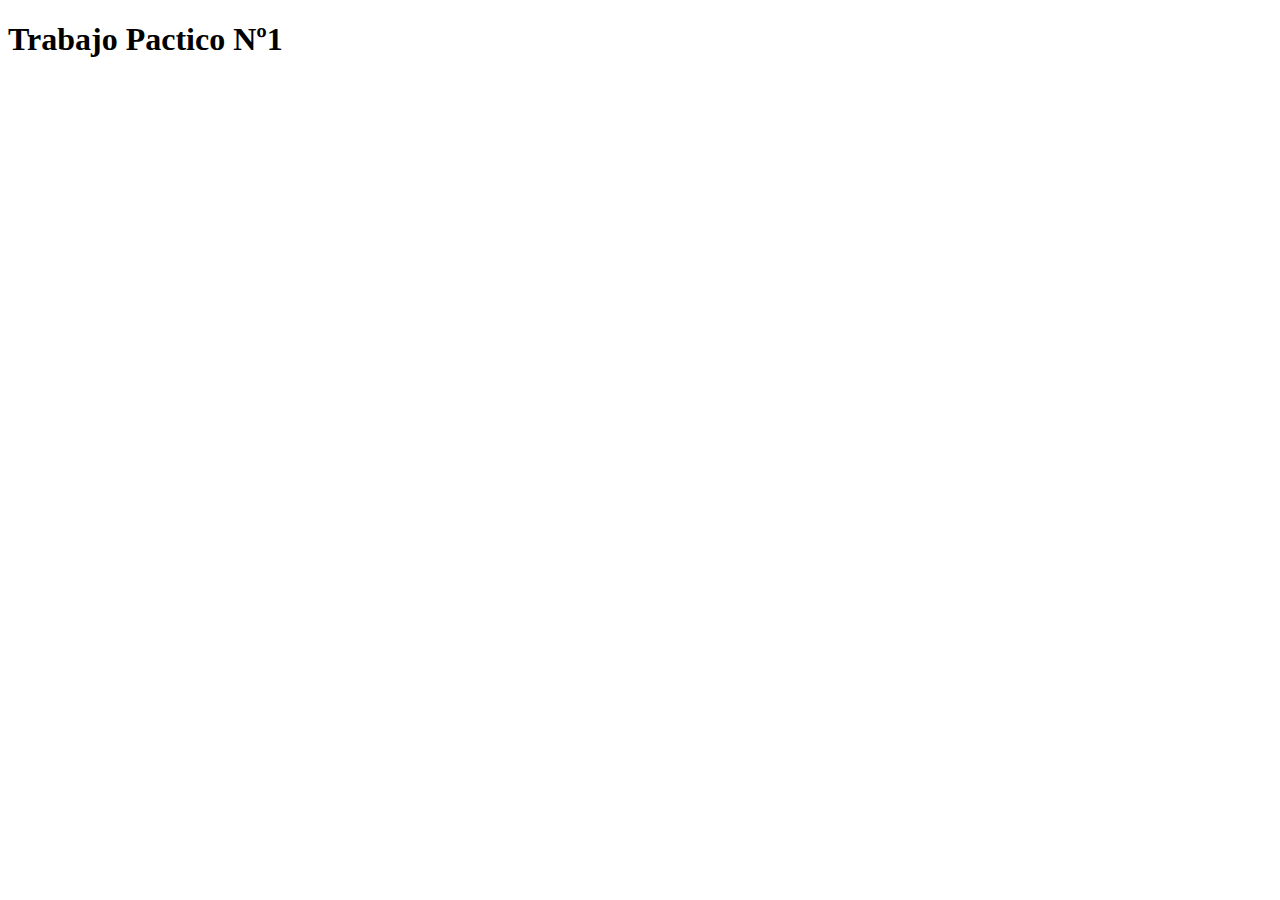
==== index.html @ 2ebce67a "Estoy subiendo mi primer trabajo" ====
<!DOCTYPE html>
<html lang="en">
<head>
    <meta charset="UTF-8">
    <meta name="viewport" content="width=device-width, initial-scale=1.0">
    <title>Trabajo practico Nº1</title>
    <script defer src="mains.js"></script>
</head>
<body>
    <h1>Trabajo Pactico Nº1</h1>
</body>
</html>
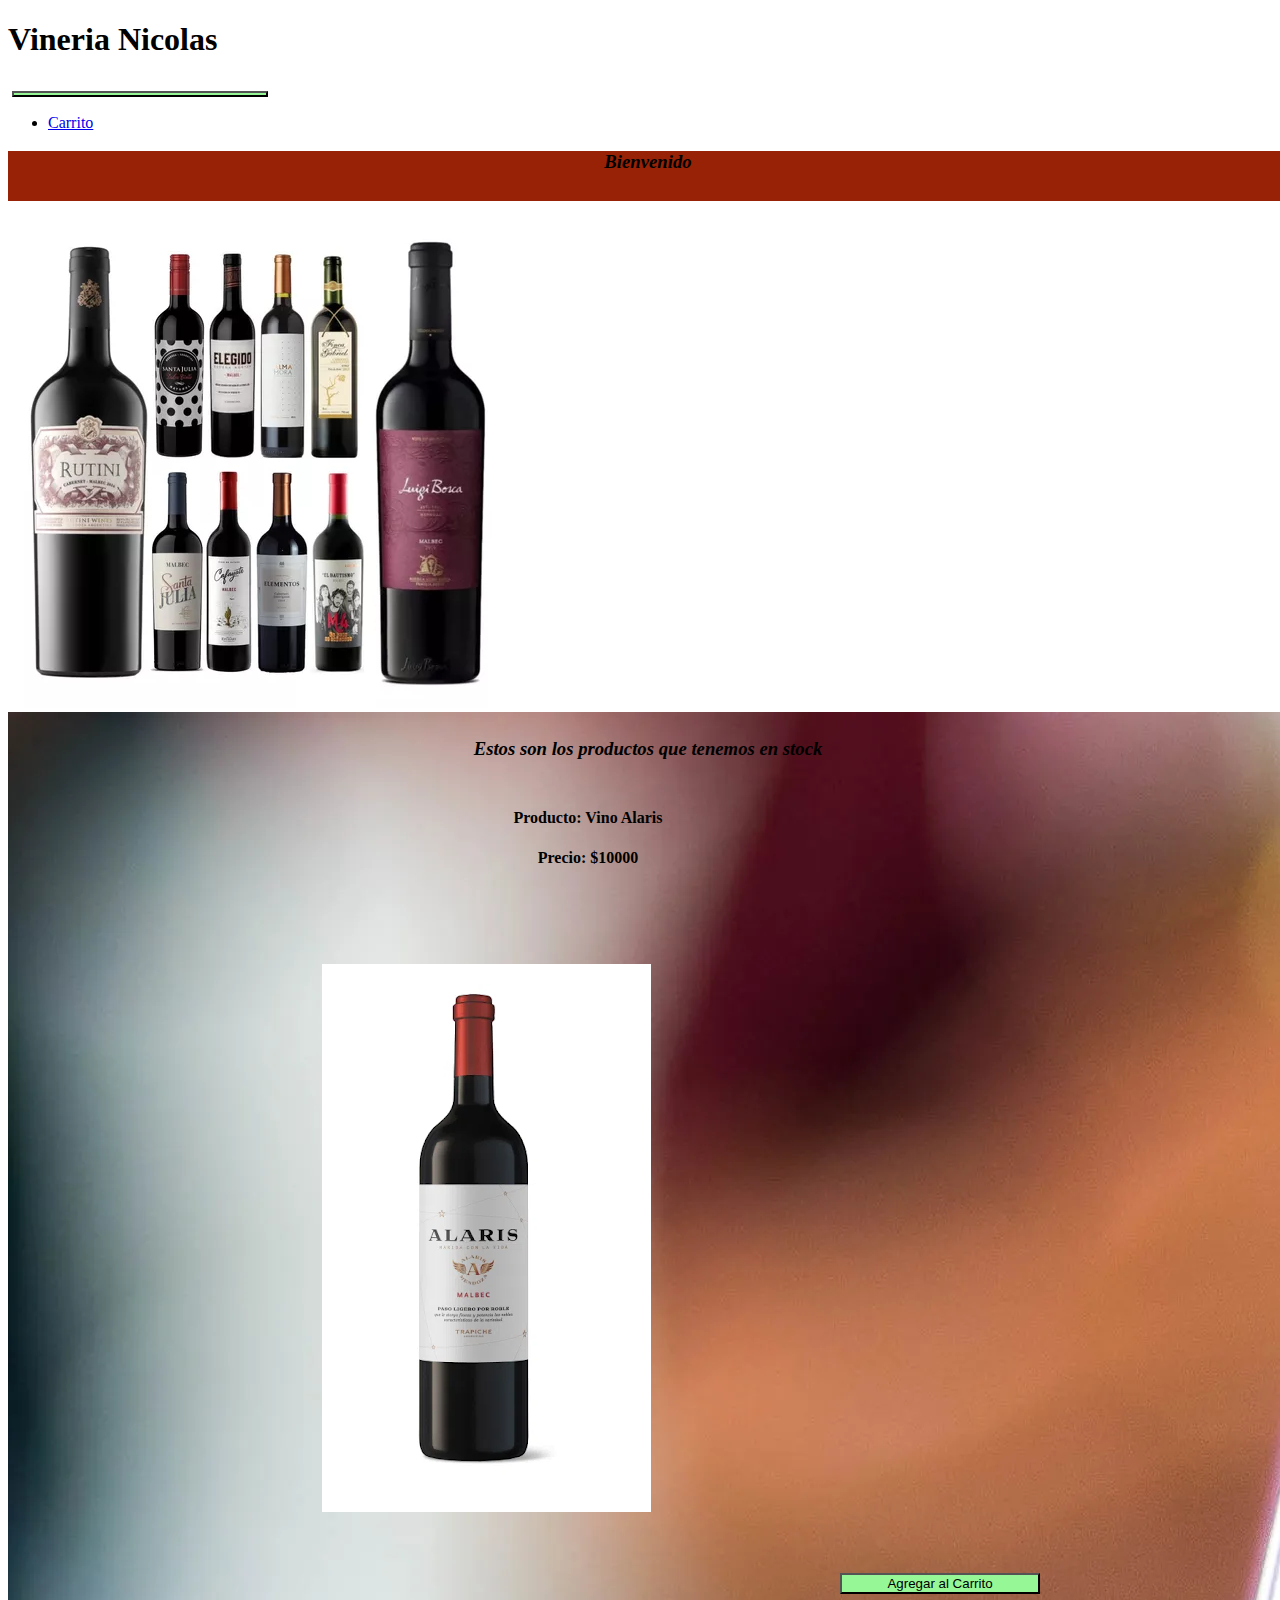
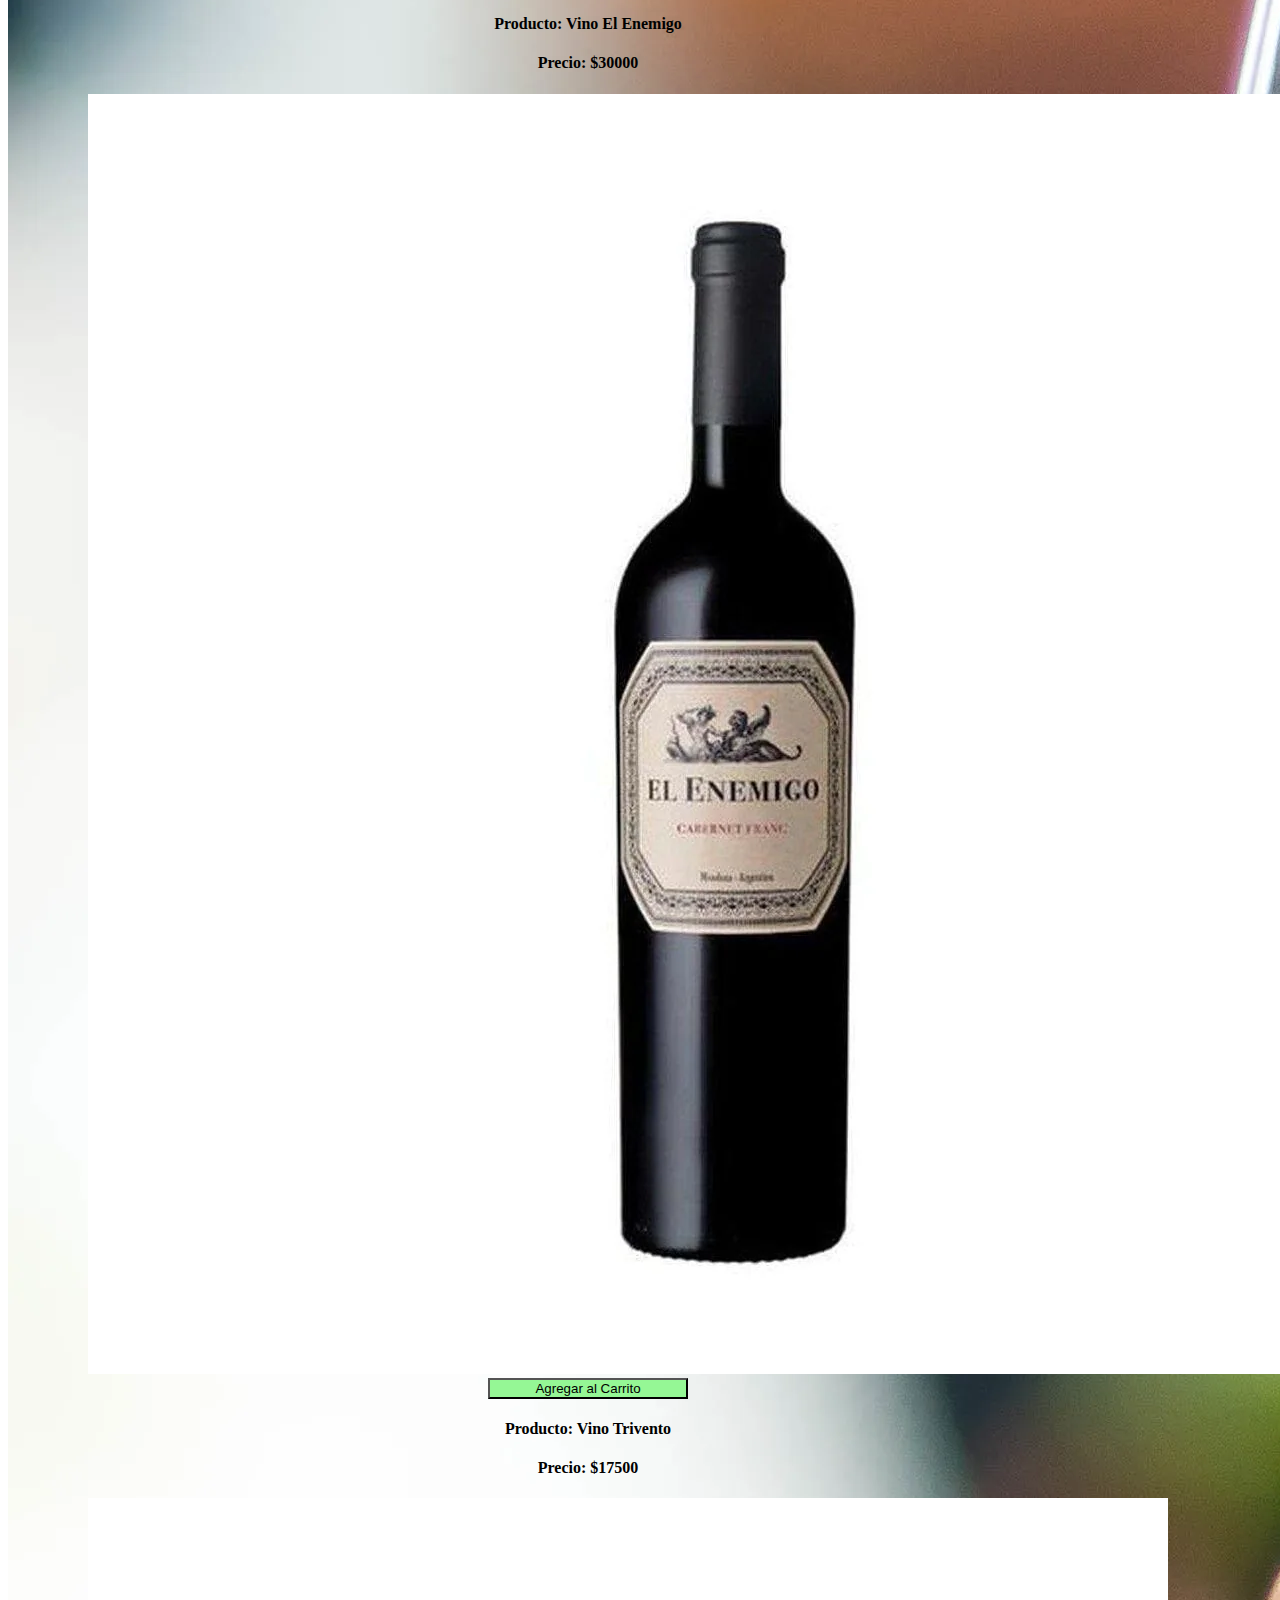
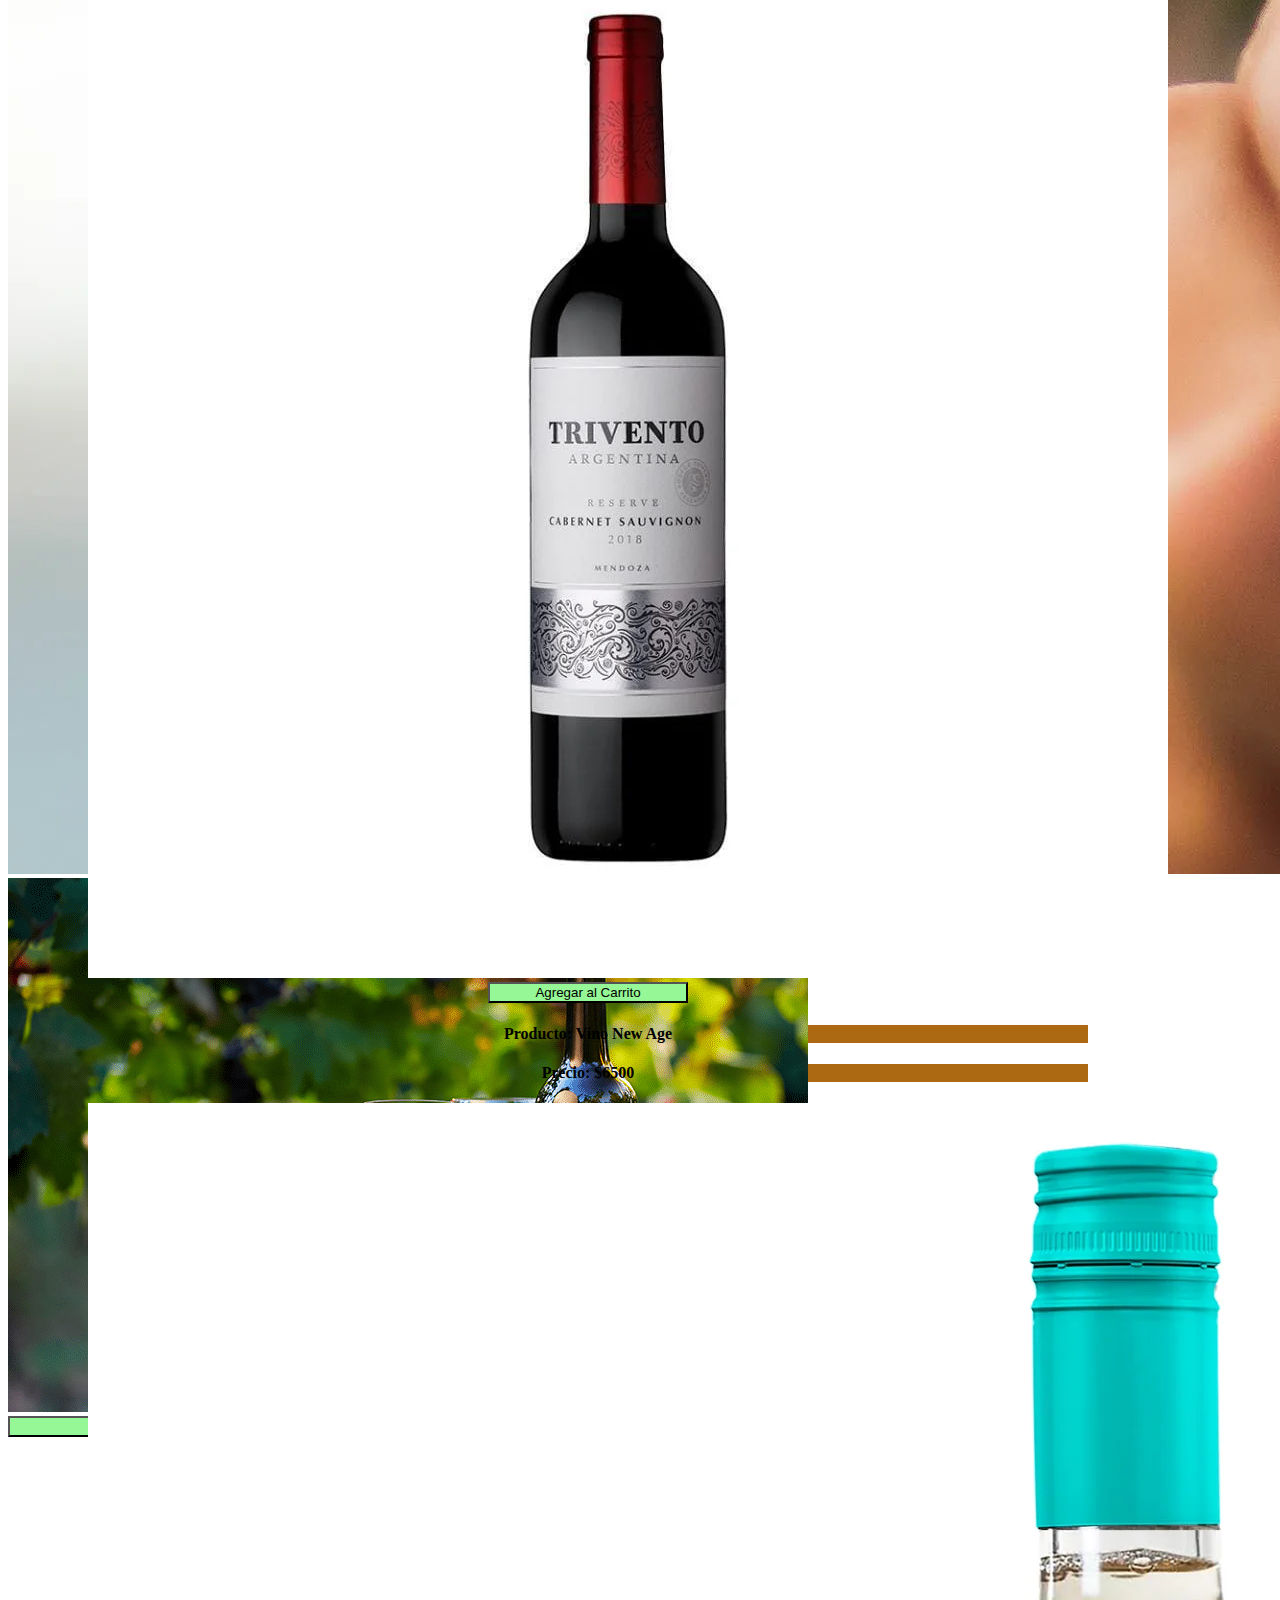
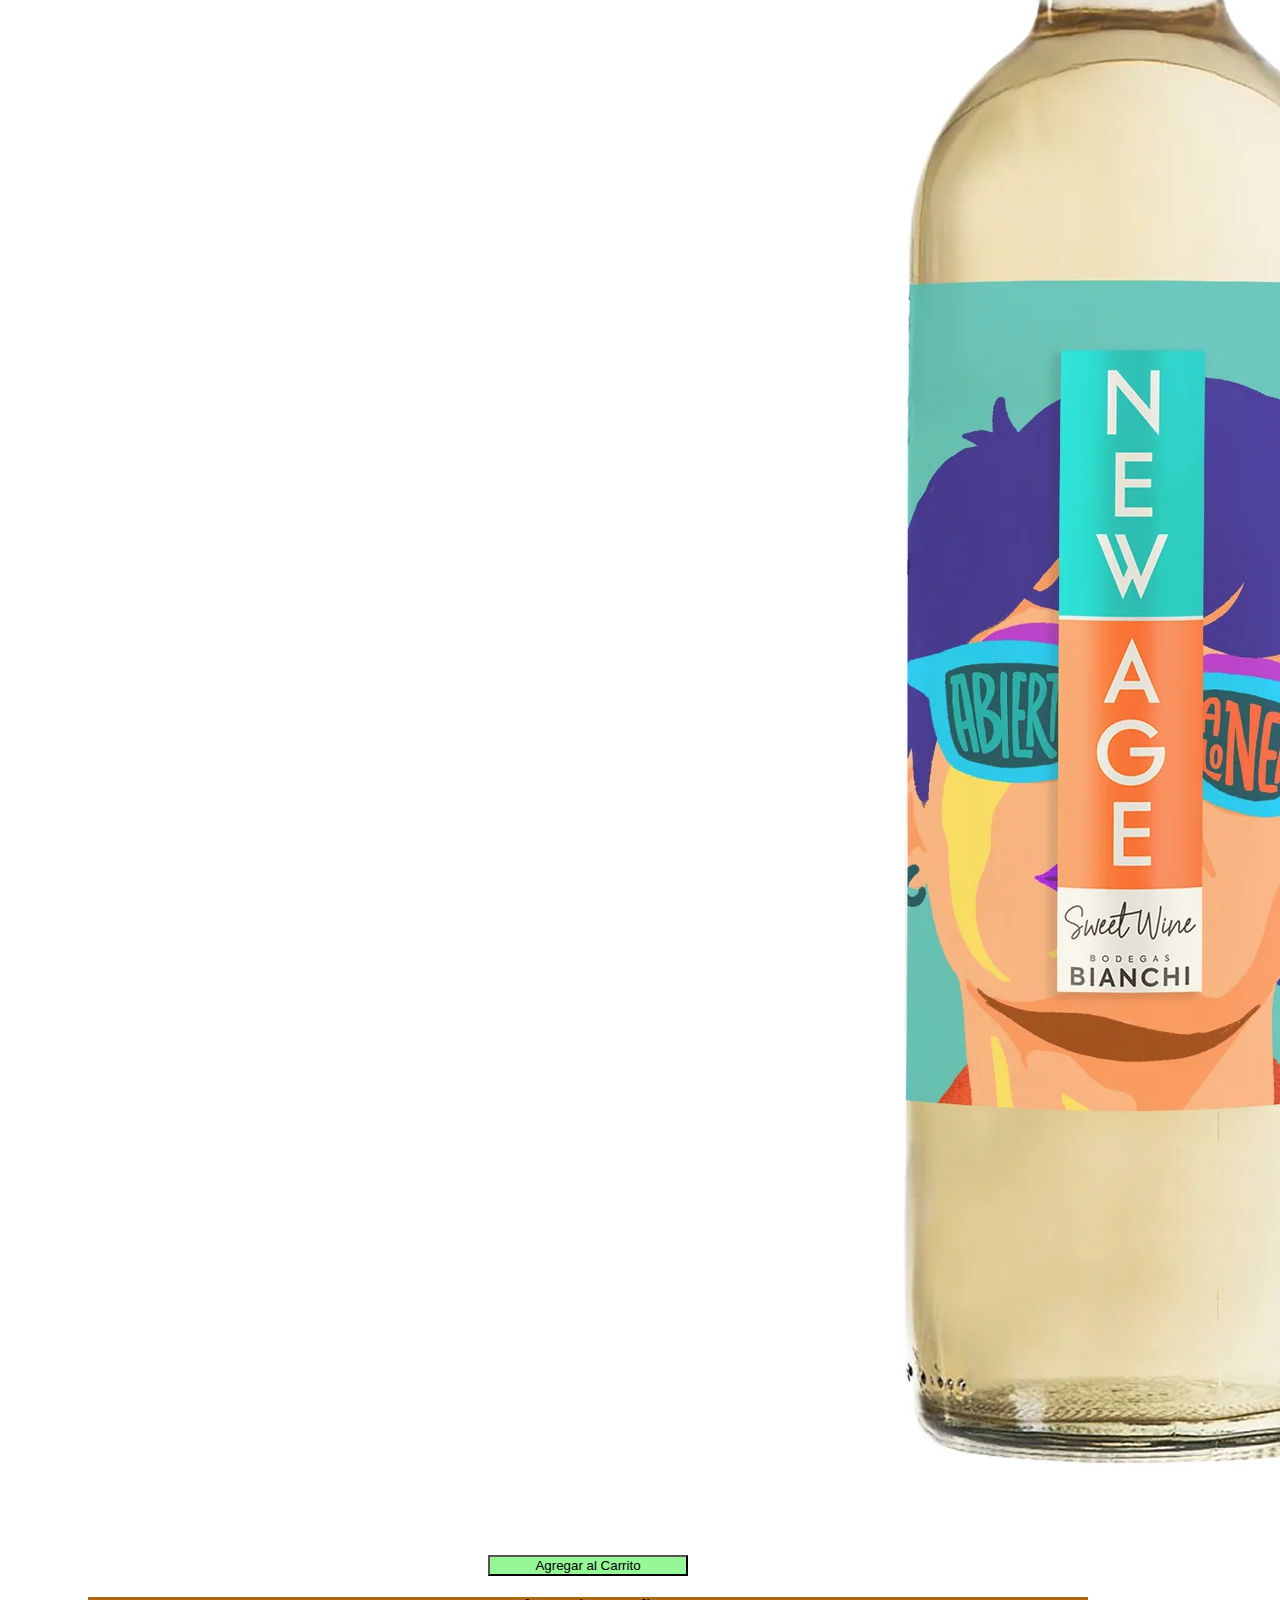
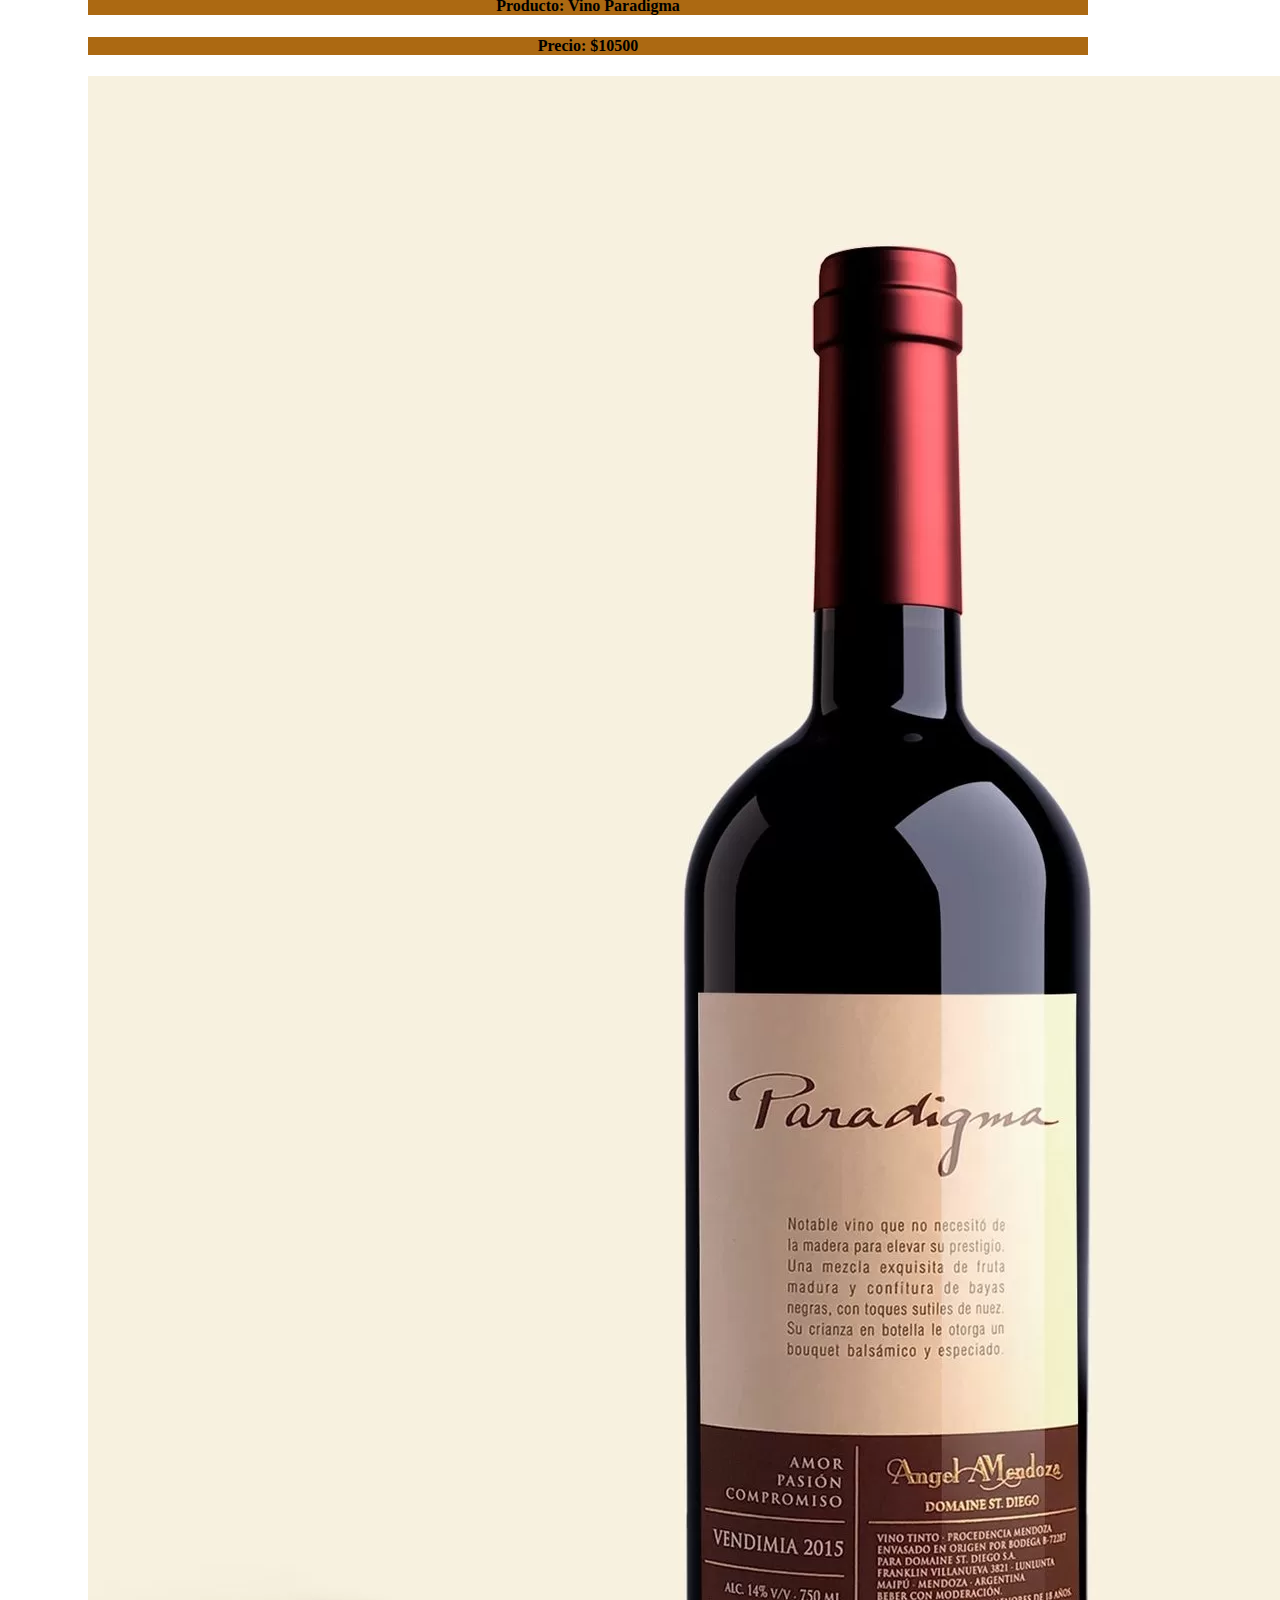
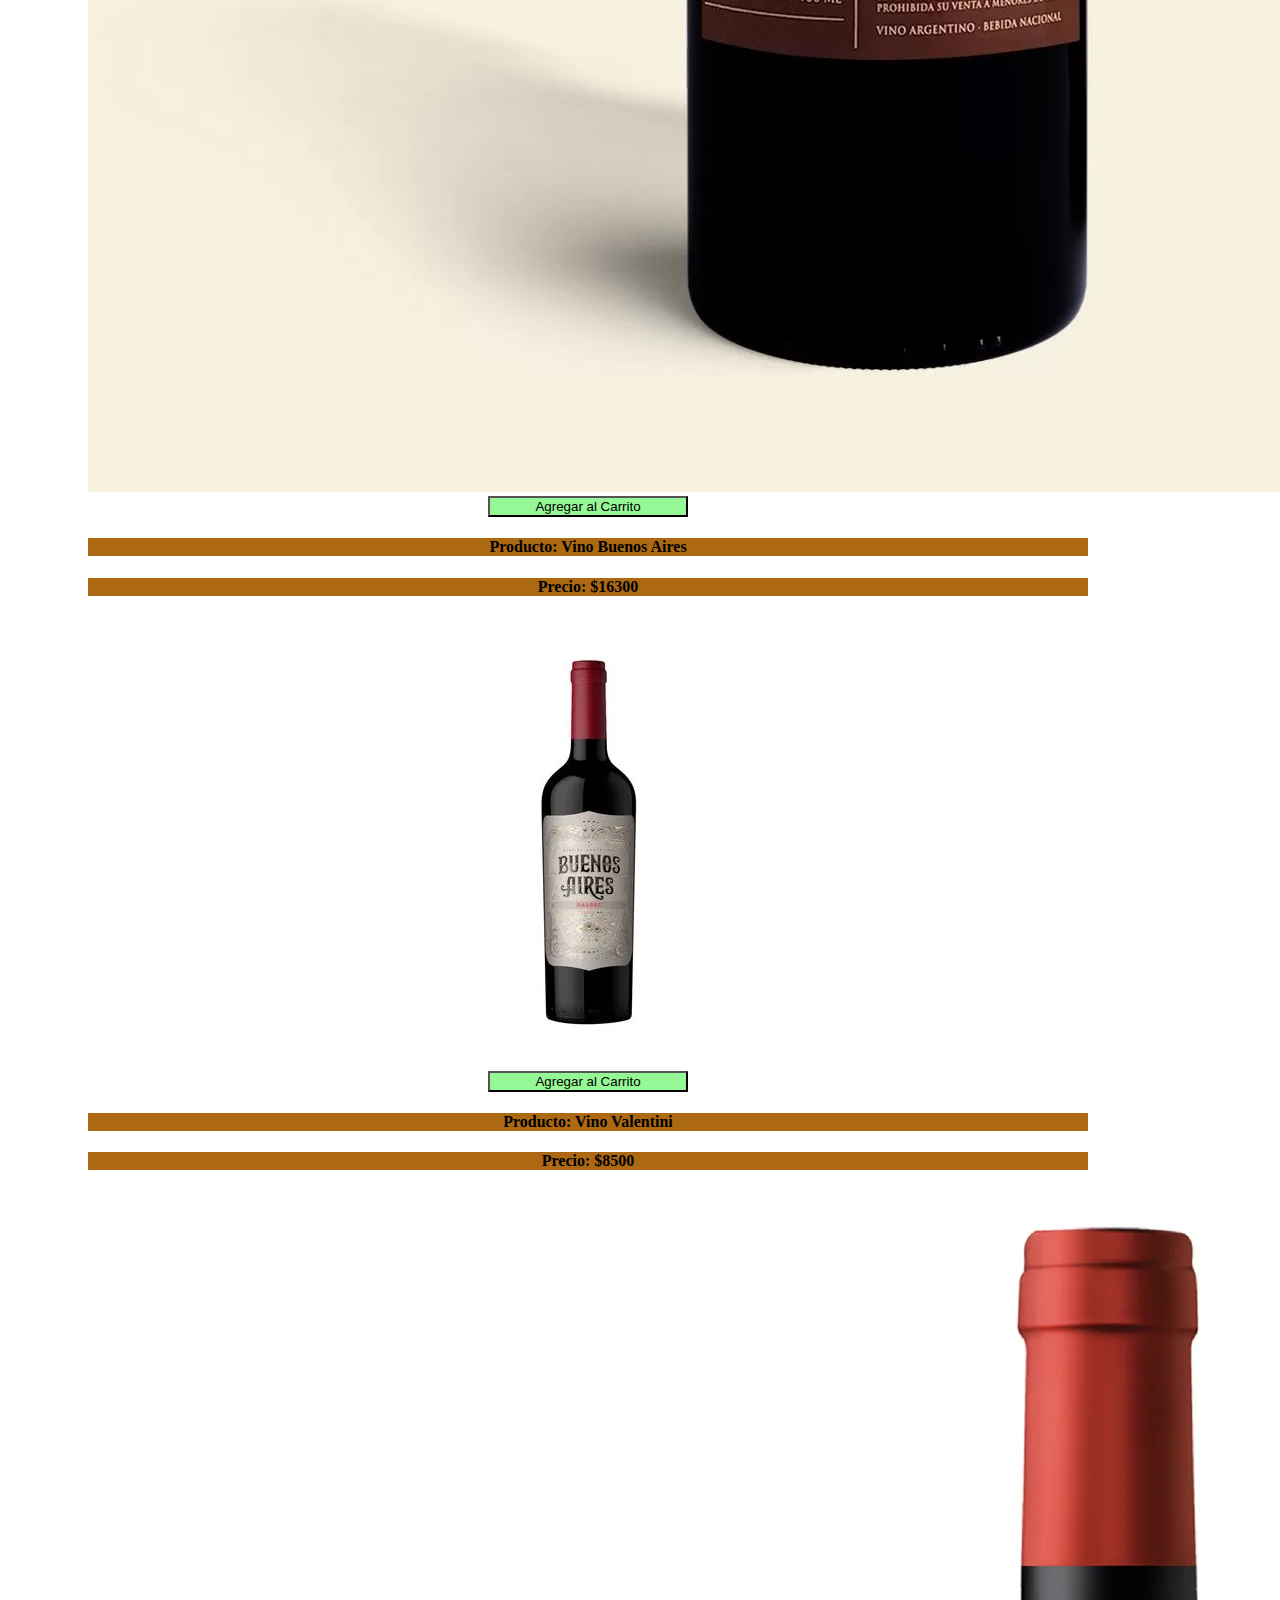
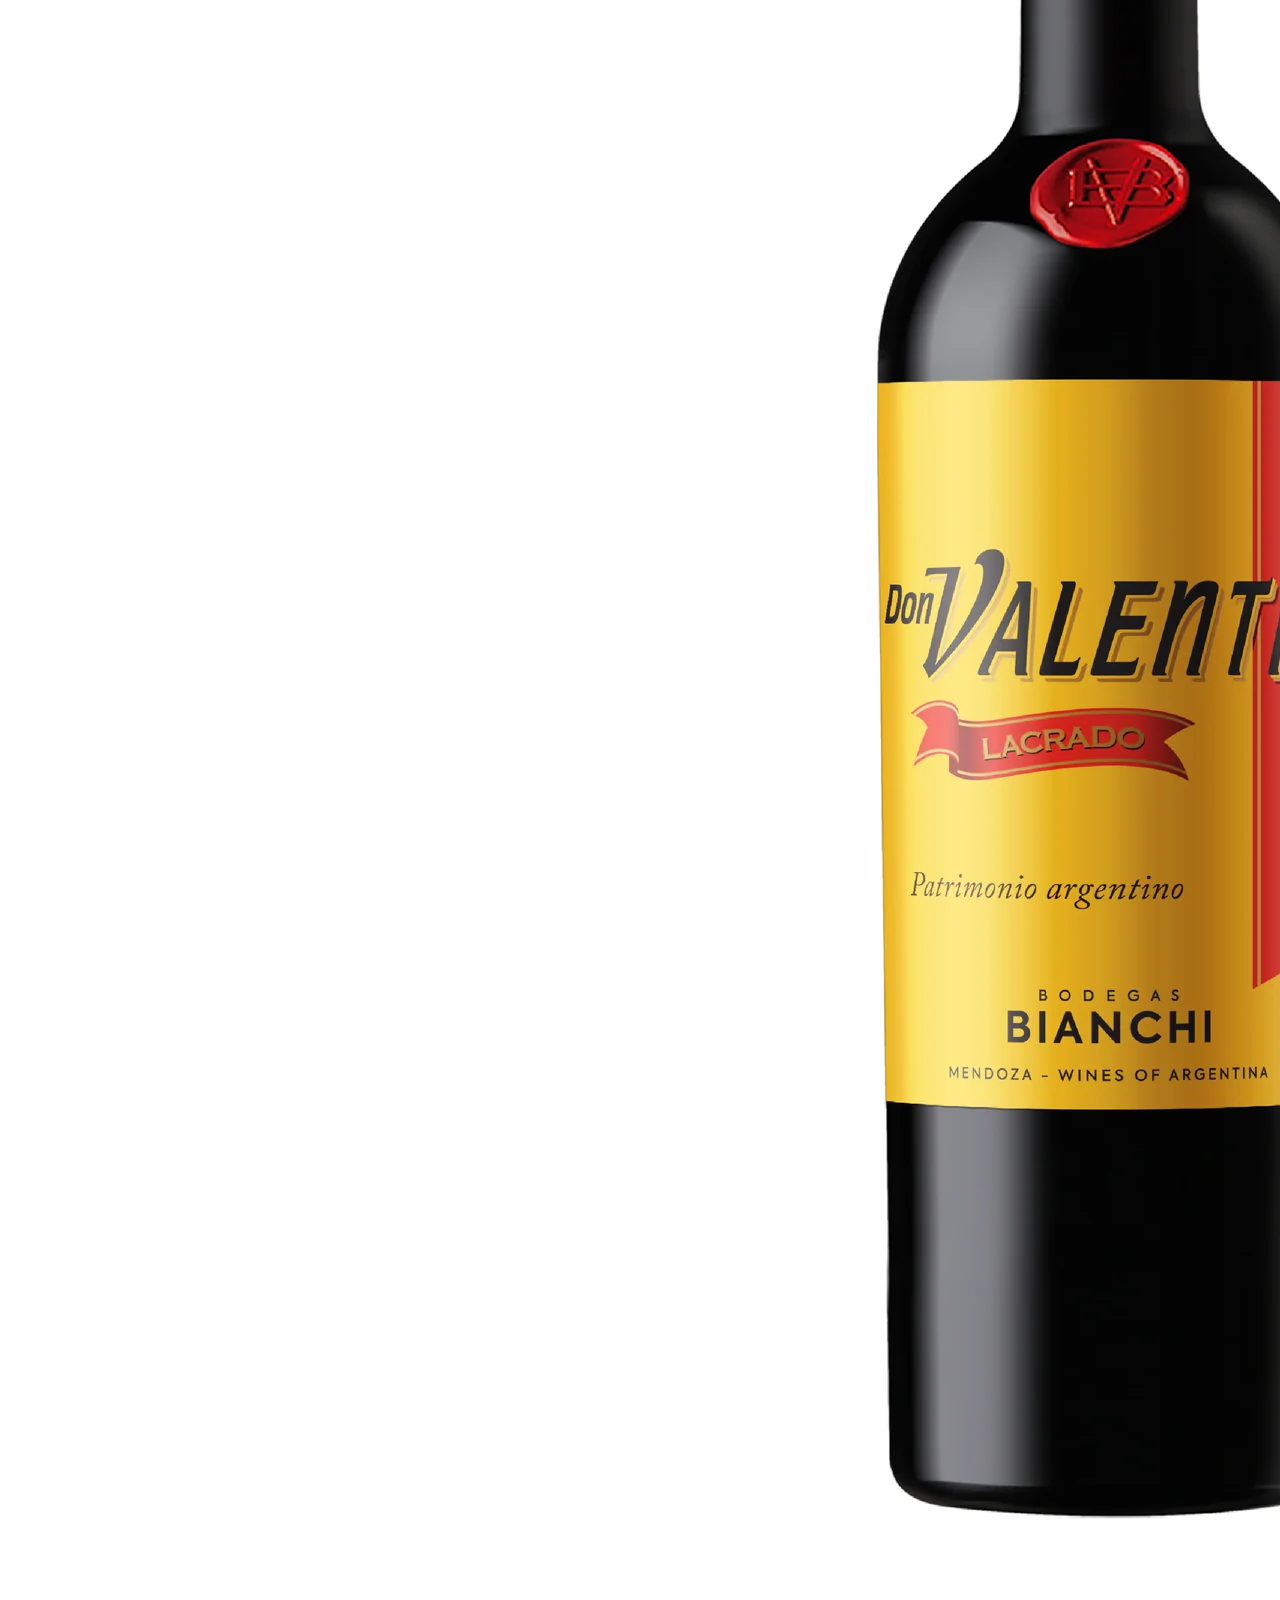
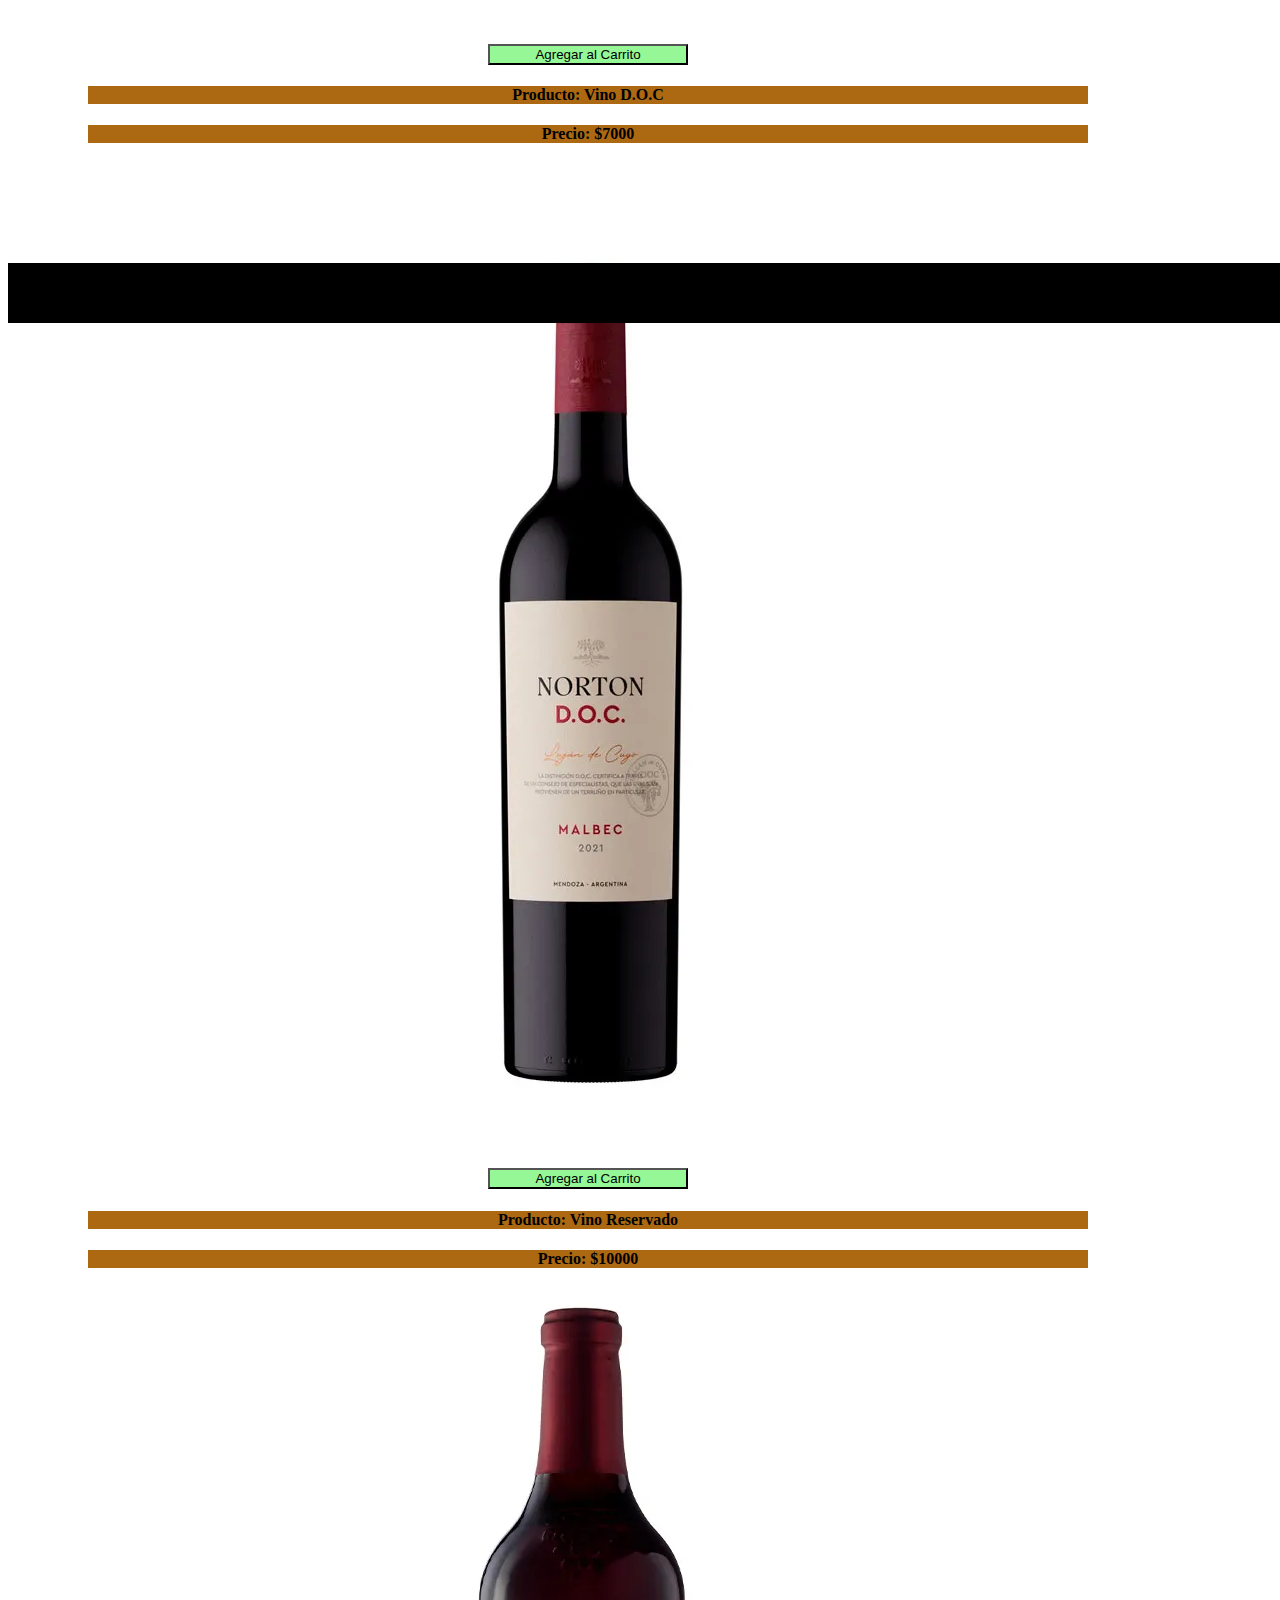
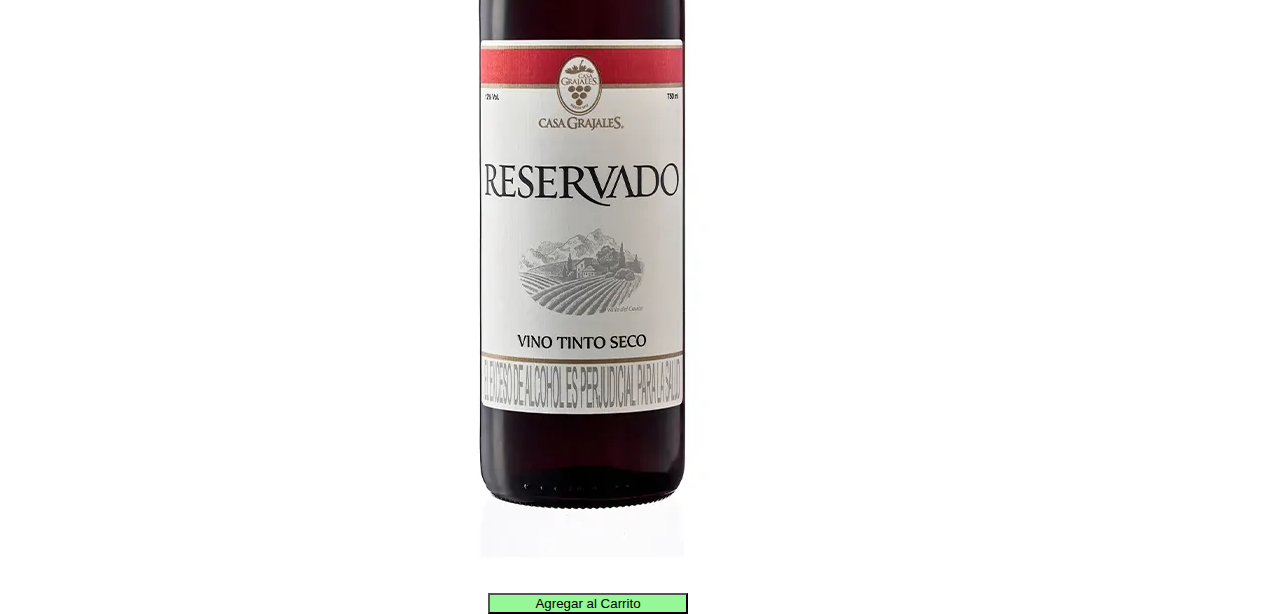
==== commit fae98174: "segunda entrega" ====
--- a/index.html
+++ b/index.html
@@ -1,12 +1,99 @@
 <!DOCTYPE html>
-<html lang="en">
+<html lang="es">
+
 <head>
-    <meta charset="UTF-8">
-    <meta name="viewport" content="width=device-width, initial-scale=1.0">
-    <title>Trabajo practico Nº1</title>
-    <script defer src="mains.js"></script>
+  <meta charset="UTF-8">
+  <meta name="viewport" content="width=device-width, initial-scale=1.0">
+  <title>Vineria</title>
+
+  <!-- Js -->
+  <script defer src="mains.js"></script>
+  <script defer src="carrito.js"></script>
+
+  <!-- Css -->
+  <link link rel="stylesheet" href="style.css" link>
+
+  <!-- Bootstrap -->
+  <link href="https://cdn.jsdelivr.net/npm/bootstrap@5.3.2/dist/css/bootstrap.min.css" rel="stylesheet"
+    integrity="sha384-T3c6CoIi6uLrA9TneNEoa7RxnatzjcDSCmG1MXxSR1GAsXEV/Dwwykc2MPK8M2HN" crossorigin="anonymous">
 </head>
+
 <body>
-    <h1>Trabajo Pactico Nº1</h1>
+  <nav class="navbar bg-primary" data-bs-theme="dark">
+    <div class="container-fluid">
+      <h1>Vineria Nicolas</h1>
+      <img src="" alt="">
+      <button class="navbar-toggler" type="button" data-bs-toggle="collapse" data-bs-target="#navbarSupportedContent"
+        aria-controls="navbarSupportedContent" aria-expanded="false" aria-label="Toggle navigation">
+        <span class="navbar-toggler-icon"></span>
+      </button>
+      <div class="collapse navbar-collapse" id="navbarSupportedContent">
+        <ul class="navbar-nav me-auto mb-2 mb-lg-0">
+          <li class="nav-item">
+            <a class="carrito" aria-current="page" href="carrito.html">Carrito</a>
+          </li>
+
+          
+      </div>
+    </div>
+  </nav>
+
+  <h3 class="saludo">Bienvenido</h3>
+
+  <div id="carouselExampleDark" class="carousel carousel-dark slide" data-bs-ride="carousel">
+
+    <div class="carousel-inner">
+      <div class="carousel-item active" data-bs-interval="2000">
+        <img src="/imagenes/Conjunto de vinos1.webp" class="d-block w-100" alt="...">
+      </div>
+      <div class="carousel-item" data-bs-interval="2000">
+        <img src="/imagenes/conjunto de vinos2.webp " class="d-block w-100" alt="...">
+      </div>
+
+      <div class="carousel-item" data-bs-interval="2000">
+        <img src="/imagenes/conjunto de vinos3.png" class="d-block w-100" alt="...">
+
+      </div>
+      <button class="carousel-control-prev" type="button" data-bs-target="#carouselExampleCaptions"
+        data-bs-slide="prev">
+        <span class="carousel-control-prev-icon" aria-hidden="true"></span>
+        <span class="visually-hidden">Previous</span>
+      </button>
+
+      <button class="carousel-control-next" type="button" data-bs-target="#carouselExampleCaptions"
+        data-bs-slide="next">
+        <span class="carousel-control-next-icon" aria-hidden="true"></span>
+        <span class="visually-hidden">Next</span>
+      </button>
+    </div>
+  </div>
+
+
+
+  <h3>Estos son los productos que tenemos en stock</h3>
+
+  <section id="vinos" class="productos"></section>
+
+
+  <footer>
+    <p>Prohibida la venta a menores de 18 años</p>
+  </footer>
+
+
+
+
+
+
+
+
+
+
+  <script src="https://cdn.jsdelivr.net/npm/@popperjs/core@2.11.8/dist/umd/popper.min.js"
+    integrity="sha384-I7E8VVD/ismYTF4hNIPjVp/Zjvgyol6VFvRkX/vR+Vc4jQkC+hVqc2pM8ODewa9r"
+    crossorigin="anonymous"></script>
+  <script src="https://cdn.jsdelivr.net/npm/bootstrap@5.3.3/dist/js/bootstrap.min.js"
+    integrity="sha384-0pUGZvbkm6XF6gxjEnlmuGrJXVbNuzT9qBBavbLwCsOGabYfZo0T0to5eqruptLy"
+    crossorigin="anonymous"></script>
 </body>
+
 </html>--- a/style.css
+++ b/style.css
@@ -0,0 +1,61 @@
+body{
+    width: 100%;
+}
+h3 {
+
+     width: 100%;
+     height: 50px;
+     background-color: rgb(151, 34, 5);
+     font-family: fantasy;
+     text-align: center;
+     font-style: oblique;
+
+ }
+
+ .carousel-inner {
+     height: 500px;
+ }
+
+ h2 {
+     width: 100%;
+     height: 50px;
+     background-color: rgb(151, 34, 5);
+     font-family: fantasy;
+     text-align: center;
+     font-style: oblique;
+ }
+
+ h4 {
+     background-color: rgb(172, 105, 18);
+ }
+
+ .productos {
+
+     height: 30px;
+     width: 1000px;
+     text-align: center;
+     margin-left: 80px;
+ }
+
+ button {
+
+     width: 20%;
+     background-color: rgb(149, 247, 149);
+     color: rgb(0, 0, 0);
+     text-align: center;
+
+ }
+
+ footer{
+    position: absolute;
+    height: 60px;
+    width: 100%;
+    background-color: black;
+    margin-top: 830%;
+    font-style: italic;
+    font-family: 'Gill Sans', 'Gill Sans MT', Calibri, 'Trebuchet MS', sans-serif;
+    font-size: x-large;
+    text-align: center;
+
+
+ }